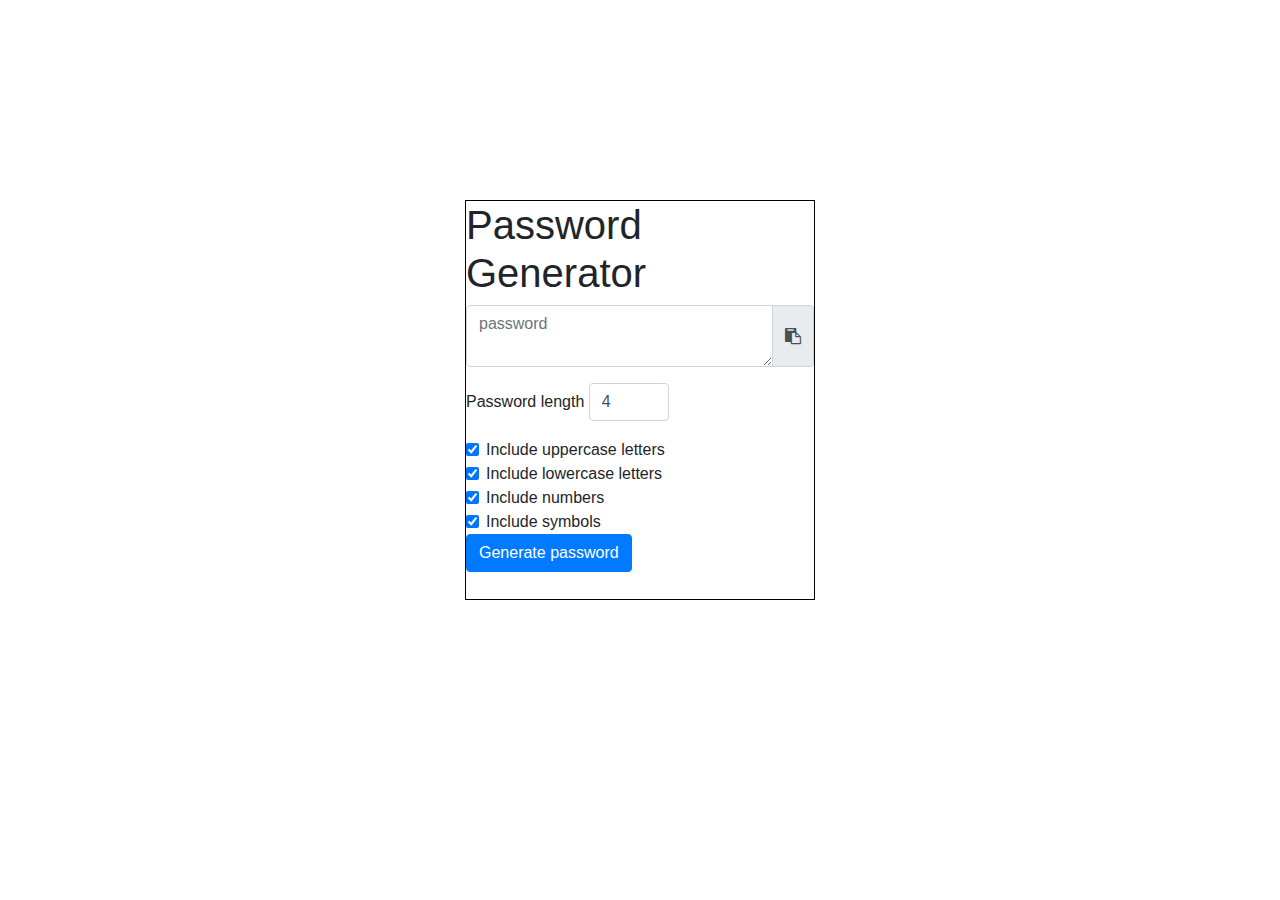
==== 10 JS Password Generator App/index.html @ ca88d04e "Add files via upload" ====
<html lang="en">

<head>
  <meta charset="UTF-8">
  <meta name="viewport" content="width=device-width, initial-scale=1.0">
  <title>Document</title>
  <link rel="stylesheet" href="https://stackpath.bootstrapcdn.com/bootstrap/4.3.1/css/bootstrap.min.css"
    integrity="sha384-ggOyR0iXCbMQv3Xipma34MD+dH/1fQ784/j6cY/iJTQUOhcWr7x9JvoRxT2MZw1T" crossorigin="anonymous">
  <link rel="stylesheet" href="https://stackpath.bootstrapcdn.com/font-awesome/4.7.0/css/font-awesome.min.css"
    integrity="sha384-wvfXpqpZZVQGK6TAh5PVlGOfQNHSoD2xbE+QkPxCAFlNEevoEH3Sl0sibVcOQVnN" crossorigin="anonymous">
  <link rel="stylesheet" href="style.css">
</head>

<body>

  <div class="container">
    <div class="row">
      <div class="col d-flex justify-content-center">
        <div class="password-div">
          <h1>Password Generator</h1>
          <div class="input-group mb-3">
            <!-- <input type="text" class="form-control pw-field" placeholder="password"> -->
            <textarea type="text" class="form-control pw-field" placeholder="password"></textarea>
            <div class="input-group-append">
              <span class="input-group-text" id="basic-addon2"><i class="fa fa-clipboard" aria-hidden="true"></i>
              </span>
            </div>
          </div>
          <form>
            <div class="form-group">
              <label for="exampleInputEmail1">Password length</label>
              <input type="number" class="form-control" id="pwLength" value="4">
            </div>
            <div class="form-check">
              <label class="form-check-label">
                <input type="checkbox" class="form-check-input check-upper" checked>Include uppercase letters
              </label>
            </div>
            <div class="form-check">
              <label class="form-check-label">
                <input type="checkbox" class="form-check-input check-lower" checked>Include lowercase letters
              </label>
            </div>
            <div class="form-check">
              <label class="form-check-label">
                <input type="checkbox" class="form-check-input check-number" checked>Include numbers
              </label>
            </div>
            <div class="form-check">
              <label class="form-check-label">
                <input type="checkbox" class="form-check-input check-symbol" checked>Include symbols
              </label>
            </div>
            <button type="button" class="btn btn-primary submit-btn">Generate password</button>
          </form>
        </div>
      </div>
    </div>
  </div>

  <script src="https://code.jquery.com/jquery-3.3.1.slim.min.js"
    integrity="sha384-q8i/X+965DzO0rT7abK41JStQIAqVgRVzpbzo5smXKp4YfRvH+8abtTE1Pi6jizo"
    crossorigin="anonymous"></script>
  <script src="https://stackpath.bootstrapcdn.com/bootstrap/4.5.2/js/bootstrap.bundle.min.js"
    integrity="sha384-LtrjvnR4Twt/qOuYxE721u19sVFLVSA4hf/rRt6PrZTmiPltdZcI7q7PXQBYTKyf"
    crossorigin="anonymous"></script>
  <script src="https://stackpath.bootstrapcdn.com/bootstrap/4.5.2/js/bootstrap.min.js"
    integrity="sha384-B4gt1jrGC7Jh4AgTPSdUtOBvfO8shuf57BaghqFfPlYxofvL8/KUEfYiJOMMV+rV"
    crossorigin="anonymous"></script>
  <script src="script.js"></script>
</body>

</html>
---- 10 JS Password Generator App/style.css ----
.row {
  height: 100vh;
}
.password-div {
  margin-top: 200px;
  width: 350px;
  height: 400px;
  border: 1px solid black;
}

#pwLength {
  display: inline-block;
  width: 80px;
}
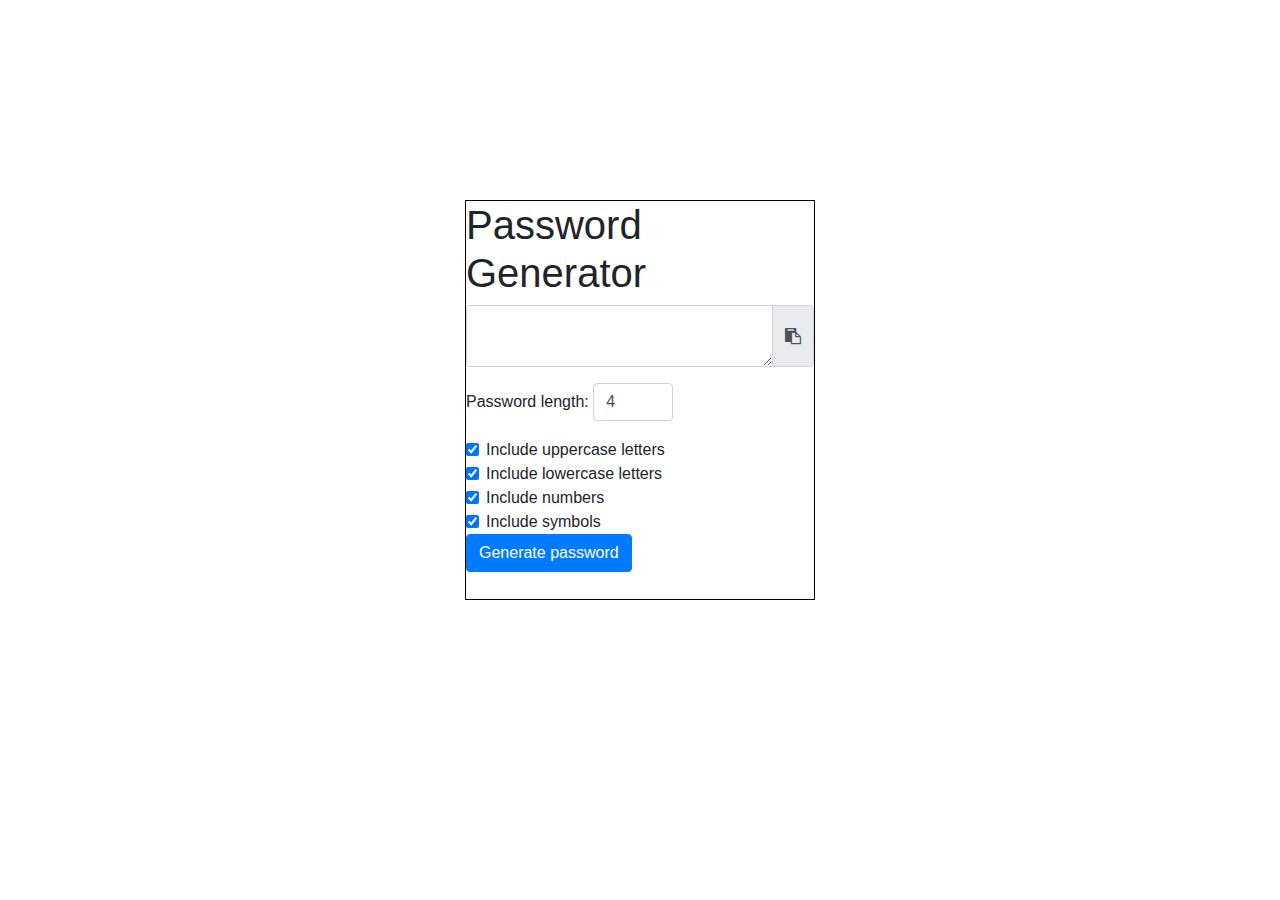
==== commit 205545d2: "Update index.html" ====
--- a/10 JS Password Generator App/index.html
+++ b/10 JS Password Generator App/index.html
@@ -16,19 +16,19 @@
   <div class="container">
     <div class="row">
       <div class="col d-flex justify-content-center">
-        <div class="password-div">
+        <div class="password-div flow-content">
           <h1>Password Generator</h1>
           <div class="input-group mb-3">
             <!-- <input type="text" class="form-control pw-field" placeholder="password"> -->
-            <textarea type="text" class="form-control pw-field" placeholder="password"></textarea>
+            <textarea type="text" class="form-control pw-field"></textarea>
             <div class="input-group-append">
               <span class="input-group-text" id="basic-addon2"><i class="fa fa-clipboard" aria-hidden="true"></i>
               </span>
             </div>
           </div>
-          <form>
+          <form class="flow-content">
             <div class="form-group">
-              <label for="exampleInputEmail1">Password length</label>
+              <label for="exampleInputEmail1">Password length:</label>
               <input type="number" class="form-control" id="pwLength" value="4">
             </div>
             <div class="form-check">
@@ -51,7 +51,9 @@
                 <input type="checkbox" class="form-check-input check-symbol" checked>Include symbols
               </label>
             </div>
-            <button type="button" class="btn btn-primary submit-btn">Generate password</button>
+            <div>
+              <button type="button" class="btn btn-primary submit-btn">Generate password</button>
+            </div>
           </form>
         </div>
       </div>
@@ -70,4 +72,4 @@
   <script src="script.js"></script>
 </body>
 
-</html>+</html>
